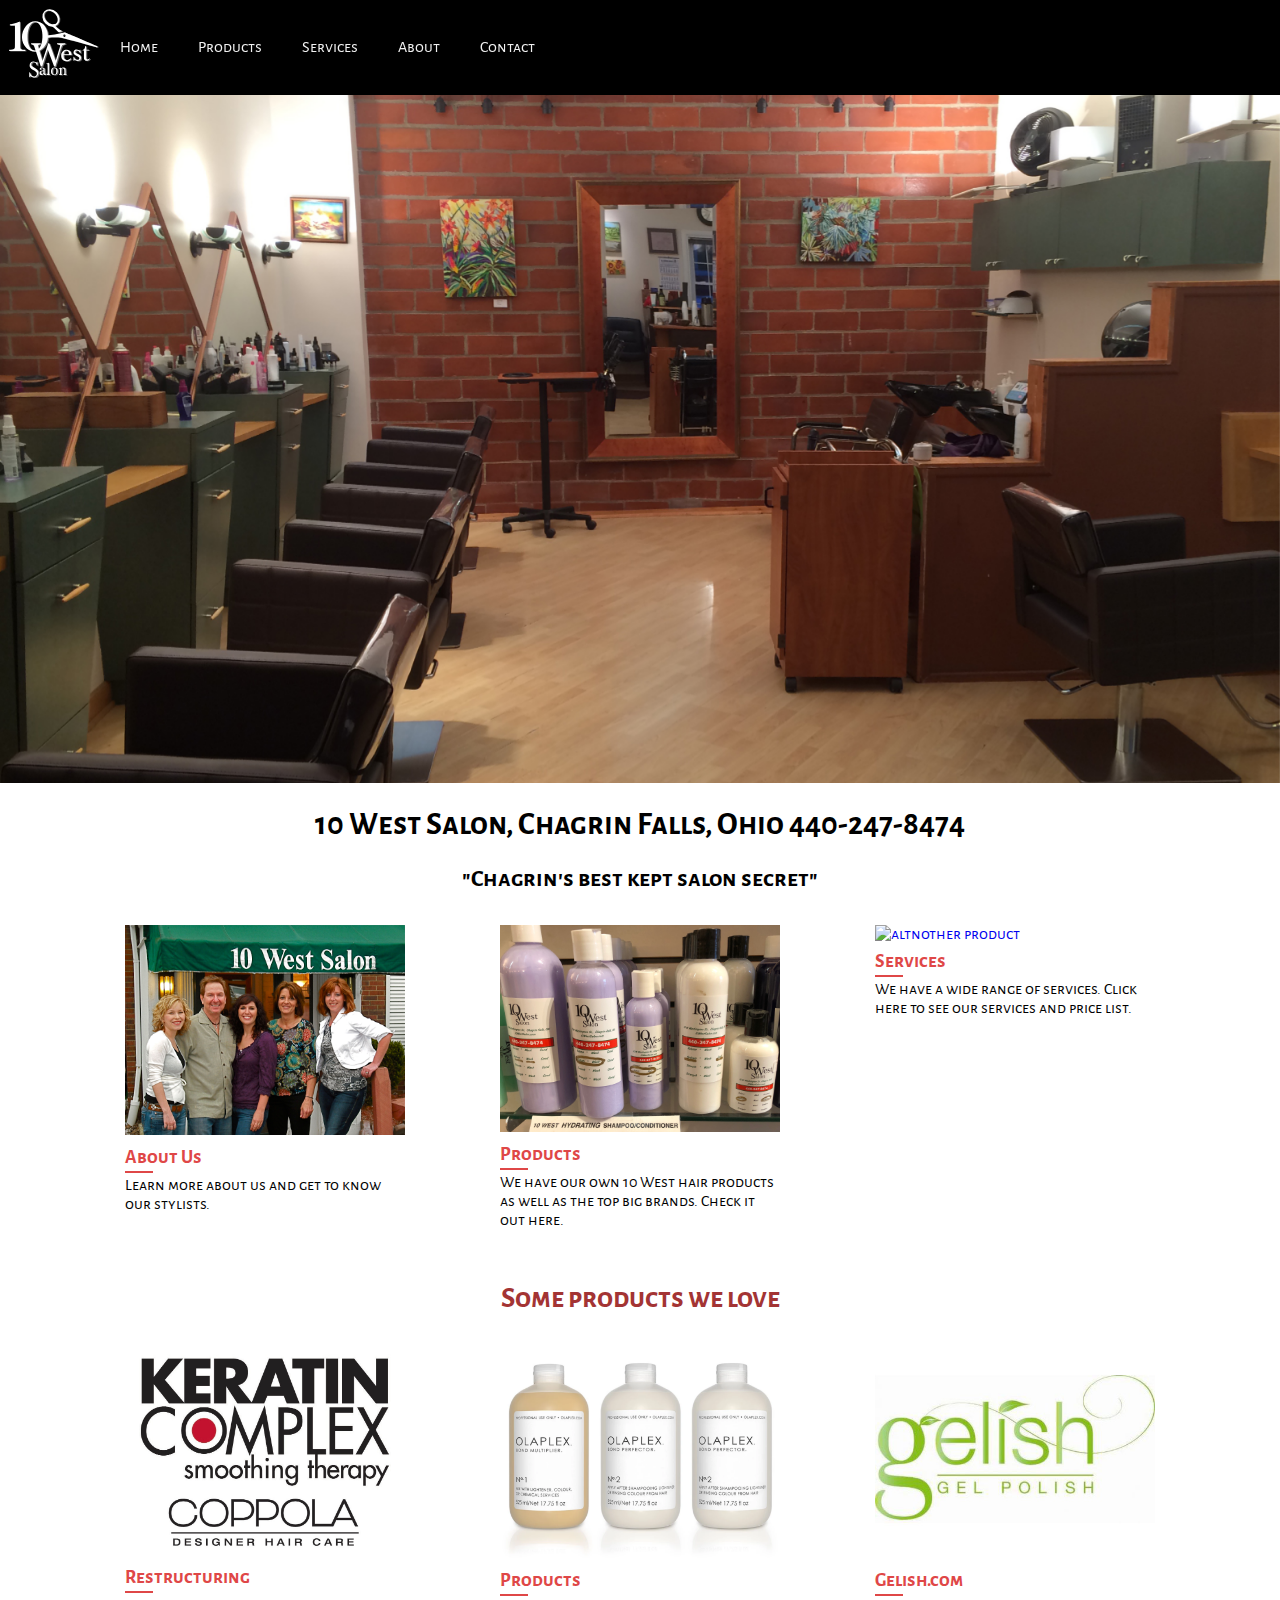
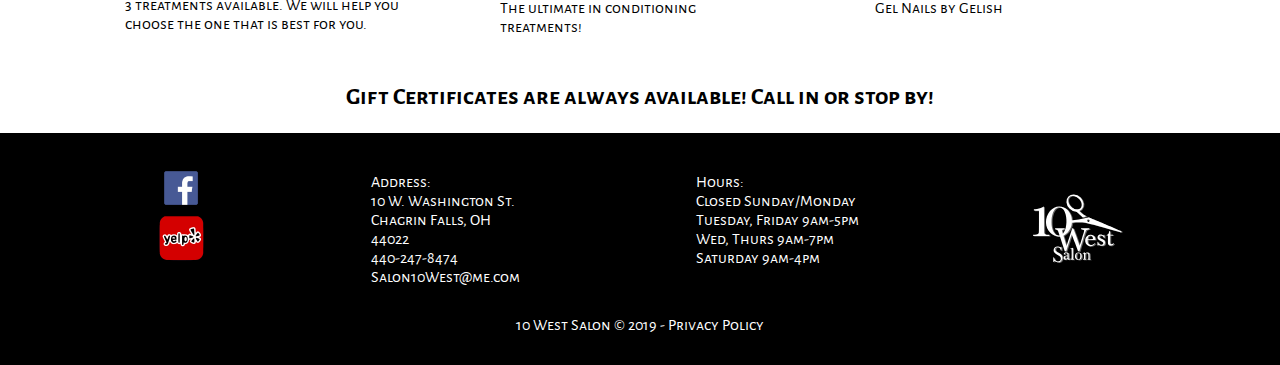
==== index.html @ ca7804a6 "big update" ====
<!DOCTYPE html>
<html>
<head>
    <!-- <meta name="viewport" content="width=device-width"> -->
    <meta name="viewport" content="width=device-width, initial-scale=1.0">
    <title>10 WEST SALON in Chagrin Falls has catered to Chagrin Valley families since 1983. We pride ourselves in using high quality products and our hair stylists are the best!</title>
    <meta name="description" content="Contemporary, Professional, and Family Friendly is what makes 10 WEST SALON a mainstay in CHAGRIN FALLS. Gift Certificates always available. Call us up or stop by!">
    <meta name="keywords" content="">
    <link rel=”canonical” href=”http://www.10westsalon.com/” />
    <link rel='stylesheet' type='text/css' media='screen' href='style.css'>
    <link rel="stylesheet" href="https://cdnjs.cloudflare.com/ajax/libs/animate.css/3.7.2/animate.min.css">
</head>
<body>
    <!-- NAV BAR -->
    <nav id="mainnav">
        <div id="logo">
            <img id="" src="./img/10west_logo.svg" alt="10 west salon icon black and white">
        </div>
        <div id="myTopnav" class="topnav">
            <a href="javascript:void(0)" class="icon" onclick="myFunction()">
                Menu
            </a>
            <a class="droplinks" href="index.html">Home</a>
            <a class="droplinks" href="products.html">Products</a>
            <a class="droplinks" href="services.html">Services</a>
            <a class="droplinks" href="about.html">About</a>
            <a class="droplinks" href="contact.html">Contact</a>
            
        </div>
    </nav>
<!-- COVER PHOTO -->
    <div class="container">
        <div id="salonimage" class="">
            <img src="./img/salon.jpg" alt="">
        </div>
    </div>
 <!-- CONTENT -->
    <div id="content">
        <div id="main-content">
            <div class="content-header">
                <h1>
                    10 West Salon, Chagrin Falls, Ohio 440-247-8474
                </h1>
                <h2>
                    "Chagrin's best kept salon secret"
                </h2>
                
            </div>
            <div class="box-row">
                <div class="box box1">
                    <a href="about.html">
                        <img src="./img/staff.jpg" alt="hair stylists of 10 west salon chagrin falls quality staff">
                    <h2 class="sub-head">About Us</h2>
                        <p> Learn more about us and get to know our stylists.</p>
                    </a>
                </div>
                <div class="box box2">
                    <a href="products.html">
                        <img src="./img/products/10westproduct.jpeg" alt="olaplex redken our own products">
                        <h2 class="sub-head">Products</h2>
                        <p> We have our own 10 West hair products as well as the top big brands. Check it out here.</p>
                    </a>
                </div>
                <div class="box box3">
                    <a href="services.html">
                        <img src="./img/shop.jpg" alt="altnother product">
                        <h2 class="sub-head">Services</h2>
                        <p> We have a wide range of services. Click here to see our services and price list. </p>
                    </a>
                </div>
            </div>
                
            <div class="content-header middle">
                <h2>
                    Some products we love
                </h2>
                    
            </div>
            <!-- DUPLICATE STARTS HERE -->
            <div class="box-row">
                <div class="box box1">
                    <a href="keratin.html">
                        <img src="./img/products/keratincoppola.jpg" alt="Keratin Complex smooth straight hair">
                        <h2 class="sub-head">Restructuring</h2>
                        <p> 3 treatments available. We will help you choose the one that is best for you.</p> 
                    </a>
                </div>
                <div class="box box2">
                    <a href="products.html">
                        <img src="./img/products/olaplex.png" alt="olaplex">
                        <h2 class="sub-head">Products</h2>
                        <p> The ultimate in conditioning treatments! </p>
                    </a>
                </div>
                <div class="box box3">
                    <a href="https://gelish.com/" target="_blank">
                        <img src="./img/products/gelish_logo.jpg" alt="gelish nail products">
                        <h2 class="sub-head">Gelish.com</h2>
                        <p> Gel Nails by Gelish </p>
                    </a>
                </div>
            </div>
            <div class="content-header">
                <h2>
                    Gift Certificates are always available!  Call in or stop by!
                </h2>
                    
            </div>
                
        </div>
            
    
        <!-- FOOTER -->
        <footer id="footer">
            <div id="footer-big-box">
                <div class="socialicons">
                    <a class="footicon" href="https://www.facebook.com/10westsalon/" target="_blank">
                        <img src="./img/facebook.png" alt="10 west salon facebook link icon">
                    </a>
                    <a class="footicon" href="https://en.yelp.com.hk/biz/10-west-salon-chagrin-falls" target="_blank">
                        <img src="./img/yelp.png" alt="rate us as chagrin falls best hair salon on yelp!">
                    </a>
                </div>
                <div class="footbox">
                    Address: <br>
                    10 W. Washington St. <br>
                    Chagrin Falls, OH <br>
                    44022 <br>
                    440-247-8474 <br>
                    Salon10West@me.com
                </div>
                <div class="footbox">
                    Hours: <br>
                    Closed Sunday/Monday <br>
                    Tuesday, Friday  9am-5pm <br>
                    Wed, Thurs  9am-7pm <br>
                    Saturday 9am-4pm <br>
                </div>
                <div class="foot-logo-box">
                    <img  class="foot-logo" src="./img/10west_logo.svg" alt="10 west salon icon hair design">
                </div>
            </div>
                
            <div id="privacy" class="">
                <br> 10 West Salon ©  2019 - Privacy Policy
                <!-- use a ::after for 'c' thing -->
            </div>
        </footer>
    </div>
    <script src='script.js'></script>
</body>
</html>
---- style.css ----
@import url('https://fonts.googleapis.com/css?family=Alegreya+Sans+SC|Playfair+Display:900&display=swap');

* {
    box-sizing: border-box;
}

html,
body {
    margin: 0;
    padding: 0;
    box-sizing: border-box;
    font-family: 'Alegreya Sans SC', sans-serif;
    color: white;
    font-size: 1em;
}
#mainnav {
    position: fixed;
    display: flex;
    z-index: 1;
    background: rgba(0, 0, 0, 1);
    width: 100vw;
    align-items: center;
    will-change: transform;
}
.topnav {
    display: flex;
    align-items: center;
    height: 100%;
    z-index: 1;
}
.topnav a {
    transition: .2s;
    color: #f2f2f2;
    text-decoration: none;
    padding: 20px;
}
.topnav a:hover {
    color: rgb(223, 71, 71);

}
#logo {
    width: 100px;
    transition: .4s;
    z-index: 1;
}
#logo img {
    width: 100%;
    height: 100%;
}
.droplinks {

}
.icon {
    display: none;
    background: rgb(223, 71, 71);
    height: 59px;
}


@media screen and (max-width: 600px) {
    /* .topnav a:not(:first-child) {
        display: none;
    } */
    .topnav a {
        display: none;
    }
    .topnav a.icon {
      display: block;
    }
    .droplinks {
        /* background: rgb(0, 0, 0, .8); */
    }
  }
  @media screen and (max-width: 600px) {
    #mainnav {
    background: rgba(0, 0, 0, 1);
        
    }
    .topnav {
        display: block;
        transition: .4s;
        margin-left: auto;
        position: absolute;
        right: 0;
        top: 15px;
    }
    .topnav.responsive {
    }
    #logo {
        /* width: 200%; */
    }
    
    .topnav.responsive a {
        background: rgba(0, 0, 0, 1);
        display: block;
    }
    .topnav.responsive .icon {
        background: #df4747;

    }
  }

/* ------------------   cover ------------------  */
#salonimage {
    width: 100vw;
    height: 100vh;
    position: fixed;
    top: 0px;
    bottom:0px;
    z-index: -1;
    display: flex;
    justify-content: center;
    align-items: flex-start;
}
@media screen and (max-width: 600px){
    #salonimage {
        top: 60px;
    }
}
@media screen and (max-width: 450px){
    #salonimage {
        top: 95px;
    }
}
#salonimage img {
    width: 100%;
    height: auto;
}

/*---------- CONTENT------------------ */

#content {
    background: rgb(255, 255, 255);
    color: black;
    position: relative;
    top: 87vh;
    /* display: flex; */
    flex-direction: row;
    flex-wrap: wrap;
    justify-content: space-evenly;
}
#main-content{
    margin: 0px 10px;

}
.box-row {
    margin: 0px 30px;
    display: flex;
    flex-wrap: wrap;
    justify-content: space-evenly;
    /* border: 5px solid black; */
}
.content-header {
    /* margin: 0px 0px; */
    text-align: center;
    padding: 1px;
    font-size: 1em;
}
.middle {
    font-size: 1.2em;
    color: rgb(163, 52, 52);

    /* border-bottom: 1px solid black; */
}
.box {
    padding: 10px 10px;
    /* padding-bottom: 20px; */
    display: flex;
    flex-direction: column;
    max-width: 300px;
    transition: all .3s;

}

.box a {
    text-decoration: none;

}
.box h2 {
    position: relative;
    color: #df4747;
    font-size: 1.2em;
    padding-top: 0px;
    transition: all .3s;
    line-height: 4px;
    
}
.sub-head::after {
    content:'';
    background: #df4747;
    position: absolute;
    height: 2px;
    bottom: -13px; 
    left: 0px;
    width: 10%;

    -o-transition:.5s;
    -ms-transition:.5s;
    -moz-transition:.5s;
    -webkit-transition:.5s;
    transition: all ease-out .3s;
}
.box p {
    color: black;
    transition: all .3s;
}
.box:hover h2{
    /* color: #dd8484; */
}
.box:hover .sub-head::after {
    width: 30%;
    height: 2px;
    background: #df4747;
}
.box:hover p{
    color: rgb(114, 114, 114);
}
.box:hover img{
    opacity: .9;
}
.box img {
    width: 100%;
    height: auto;
    transition: all .3s;

}
@media screen and (max-width: 850px){
    #main-content {

    }
    #content {
        top: 80vh;
    }
    .content-header {
        font-size: .7em;
    }
    .middle {
        font-size: 1em;
    }
    .box-row {

    }
    .box {
        max-width: 325px;
        /* height: 385px; */
    }
}
@media screen and (max-width: 825px){
    #content {
        top: 55vh;
    }
}
@media screen and (max-width: 700px){
    #content {
        top: 50vh;
    }
}
@media screen and (max-width: 450px){
    #content {
        top: 50vh;
    }
    .box-row {
        flex-direction: column;
    }
    .box {
        max-width: 450px;
    }
}


/* -----------------FOOTER --------------------- */

#footer {
    color: white;
    background: #000;
    width: 100%;
    padding-top: 30px;
    padding-bottom: 30px;
    /* position: absolute; */
    /* bottom: 0; */
}
#footer-big-box {
    display: flex;
    justify-content: space-evenly;

}
.footbox {
    padding: 10px;
}
.socialicons {
    display: flex;
    flex-direction: column;
    /* width: 50px; */
}
.footicon{
    width: 50px;
    height: auto;
    display: flex;
    justify-content: center;
}
.footicon img {
    width: 100%;
    height: 100%;
}
.foot-logo-box {
    width: 100px;
}
.foot-logo {
    width: 100%;
    height: 100%;
}
#privacy {
    text-align: center;
}
@media screen and (max-width: 450px) {
    #footer-big-box {
        /* text-align: center; */
        font-size: 1.2em;
        display: flex;
        flex-direction: column;
        margin-left: 40px;
    }
    .socialicons {
        flex-direction: row;
        justify-content: center;
    }
    .foot-logo-box {
        width: 40vw;
    }
}
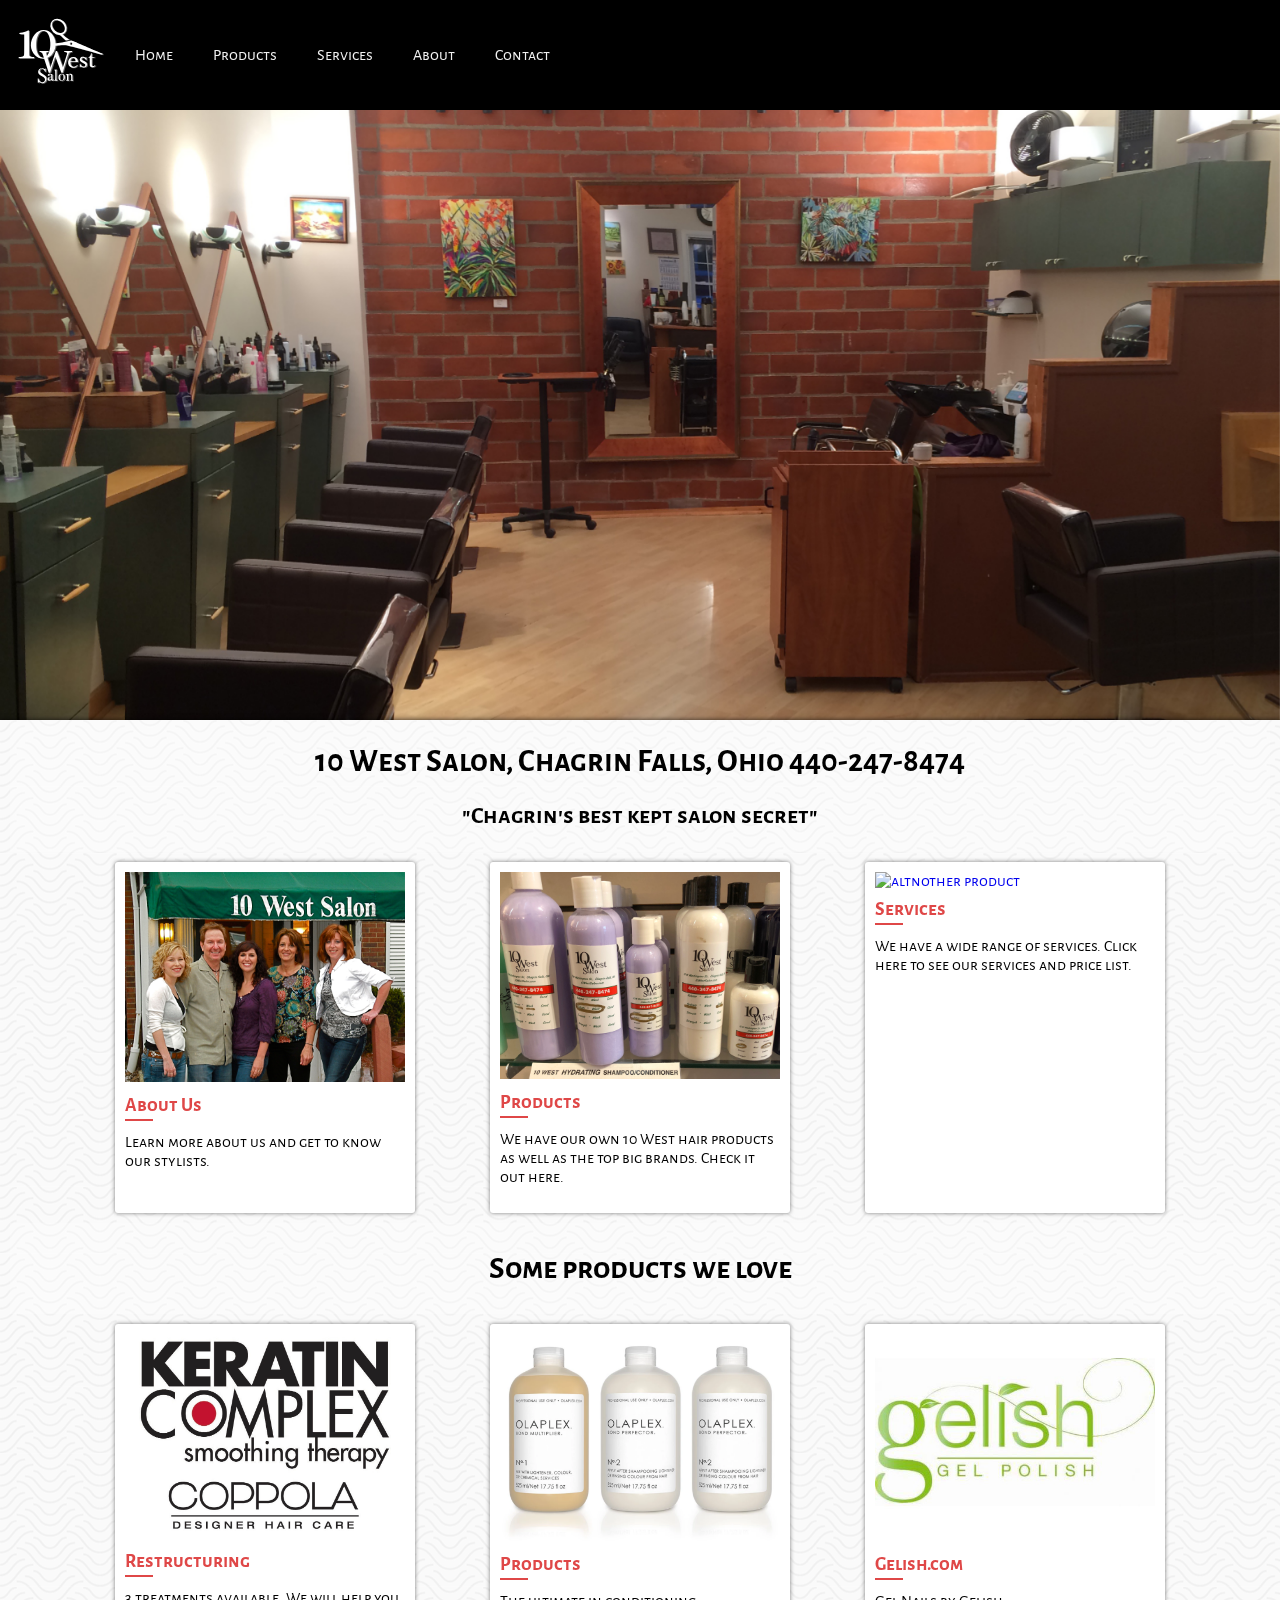
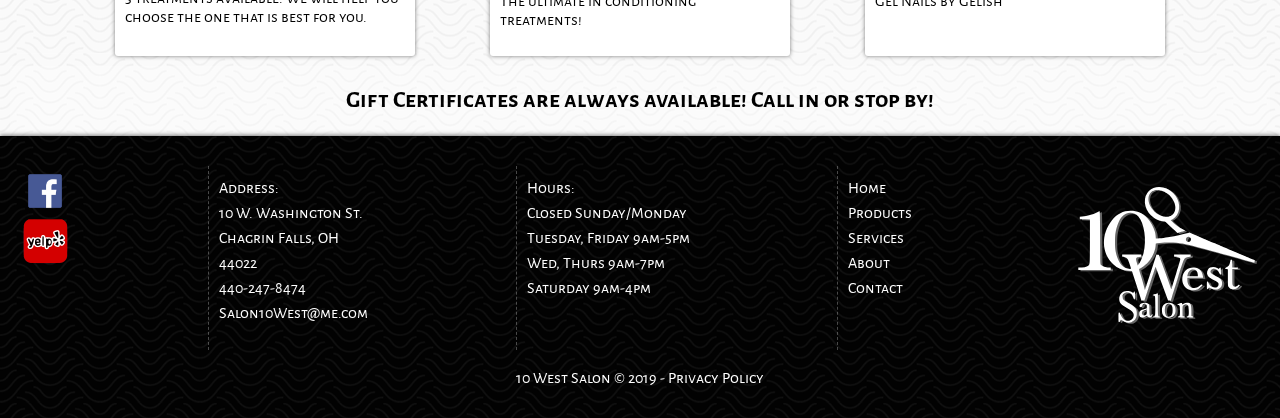
==== commit 36ccfc5d: "styling" ====
--- a/index.html
+++ b/index.html
@@ -136,6 +136,13 @@
                     Wed, Thurs  9am-7pm <br>
                     Saturday 9am-4pm <br>
                 </div>
+                <div class="footbox footlinks">
+                    <a href="index.html">Home</a>
+                    <a href="products.html">Products</a>
+                    <a href="services.html">Services</a>
+                    <a href="about.html">About</a>
+                    <a href="contact.html">Contact</a>
+                </div>
                 <div class="foot-logo-box">
                     <img  class="foot-logo" src="./img/10west_logo.svg" alt="10 west salon icon hair design">
                 </div>
--- a/style.css
+++ b/style.css
@@ -10,7 +10,7 @@
     padding: 0;
     box-sizing: border-box;
     font-family: 'Alegreya Sans SC', sans-serif;
-    color: white;
+    /* color: white; */
     font-size: 1em;
 }
 #mainnav {
@@ -18,6 +18,7 @@
     display: flex;
     z-index: 1;
     background: rgba(0, 0, 0, 1);
+    /* background-image: url('./img/papyrus-dark.png'); */
     width: 100vw;
     align-items: center;
     will-change: transform;
@@ -31,6 +32,7 @@
 .topnav a {
     transition: .2s;
     color: #f2f2f2;
+    /* color: black; */
     text-decoration: none;
     padding: 20px;
 }
@@ -39,7 +41,8 @@
 
 }
 #logo {
-    width: 100px;
+    padding: 10px;
+    width: 115px;
     transition: .4s;
     z-index: 1;
 }
@@ -56,24 +59,20 @@
     height: 59px;
 }
 
-
 @media screen and (max-width: 600px) {
-    /* .topnav a:not(:first-child) {
+    .topnav a {
+        background: rgba(0, 0, 0, 1);
         display: none;
-    } */
-    .topnav a {
-        display: none;
     }
     .topnav a.icon {
-      display: block;
+        background: rgb(223, 71, 71);
+        display: block;
     }
     .droplinks {
-        /* background: rgb(0, 0, 0, .8); */
     }
   }
   @media screen and (max-width: 600px) {
     #mainnav {
-    background: rgba(0, 0, 0, 1);
         
     }
     .topnav {
@@ -87,15 +86,17 @@
     .topnav.responsive {
     }
     #logo {
-        /* width: 200%; */
+        width: 115px;
+        padding: 3px;
+        padding-left: 8px;
     }
     
     .topnav.responsive a {
-        background: rgba(0, 0, 0, 1);
         display: block;
     }
     .topnav.responsive .icon {
-        background: #df4747;
+        background: #ee6161;
+        color: black;
 
     }
   }
@@ -119,7 +120,7 @@
 }
 @media screen and (max-width: 450px){
     #salonimage {
-        top: 95px;
+        top: 90px;
     }
 }
 #salonimage img {
@@ -131,13 +132,15 @@
 
 #content {
     background: rgb(255, 255, 255);
+    background-image: url('./img/papyrus.png');
     color: black;
     position: relative;
-    top: 87vh;
+    top: 80vh;
     /* display: flex; */
     flex-direction: row;
     flex-wrap: wrap;
     justify-content: space-evenly;
+    box-shadow: 0px -1px 4px 0px rgba(0, 0, 0, 0.5);
 }
 #main-content{
     margin: 0px 10px;
@@ -149,27 +152,38 @@
     flex-wrap: wrap;
     justify-content: space-evenly;
     /* border: 5px solid black; */
+}
+.content-header::before {
+    content: '';
+    /* display: block; */
+    background-image: url('./img/shears_left.svg') no-repeat;
+    width: 200px;
+    height: 200px;
 }
 .content-header {
     /* margin: 0px 0px; */
     text-align: center;
     padding: 1px;
     font-size: 1em;
+    background: rgb(255, 255, 255, .3);
+
 }
 .middle {
-    font-size: 1.2em;
-    color: rgb(163, 52, 52);
+    font-size: 1.3em;
+    /* color: rgb(163, 52, 52); */
 
     /* border-bottom: 1px solid black; */
 }
 .box {
     padding: 10px 10px;
-    /* padding-bottom: 20px; */
+    margin: 10px 0px;
     display: flex;
     flex-direction: column;
     max-width: 300px;
     transition: all .3s;
-
+    background: white;
+    box-shadow: 0px 0px 4px 0px rgba(0, 0, 0, 0.5);
+    border-radius: 3px;
 }
 
 .box a {
@@ -180,9 +194,9 @@
     position: relative;
     color: #df4747;
     font-size: 1.2em;
-    padding-top: 0px;
+    margin-bottom: 25px;
     transition: all .3s;
-    line-height: 4px;
+    line-height: 5px;
     
 }
 .sub-head::after {
@@ -194,10 +208,10 @@
     left: 0px;
     width: 10%;
 
-    -o-transition:.5s;
-    -ms-transition:.5s;
-    -moz-transition:.5s;
-    -webkit-transition:.5s;
+    -o-transition:.3s;
+    -ms-transition:.3s;
+    -moz-transition:.3s;
+    -webkit-transition:.3s;
     transition: all ease-out .3s;
 }
 .box p {
@@ -222,6 +236,8 @@
     width: 100%;
     height: auto;
     transition: all .3s;
+    /* box-shadow: 0px 0px 5px 0px rgba(0, 0, 0, 0.5);
+    border-radius: 2px; */
 
 }
 @media screen and (max-width: 850px){
@@ -255,6 +271,11 @@
         top: 50vh;
     }
 }
+/* @media screen and (max-width: 600px){
+    #content {
+        top: 20vh;
+    }
+} */
 @media screen and (max-width: 450px){
     #content {
         top: 50vh;
@@ -276,16 +297,34 @@
     width: 100%;
     padding-top: 30px;
     padding-bottom: 30px;
+    background-image: url('./img/papyrus-dark.png');
+    box-shadow: 0px -1px 4px 0px rgba(0, 0, 0, 0.5);
+
     /* position: absolute; */
     /* bottom: 0; */
 }
 #footer-big-box {
     display: flex;
-    justify-content: space-evenly;
+    justify-content: space-between;
+    margin: 0px 20px;
 
 }
 .footbox {
     padding: 10px;
+    border-left: 1px dashed rgba(255, 255, 255, 0.281);
+    line-height: 25px;
+}
+.footlinks {
+    display: flex;
+    flex-direction: column;
+}
+.footlinks a {
+    text-decoration: none;
+    color: white;
+    transition: .3s;
+}
+.footlinks a:hover {
+    color: #df4747;
 }
 .socialicons {
     display: flex;
@@ -303,7 +342,7 @@
     height: 100%;
 }
 .foot-logo-box {
-    width: 100px;
+    width: 200px;
 }
 .foot-logo {
     width: 100%;
@@ -324,6 +363,12 @@
         flex-direction: row;
         justify-content: center;
     }
+    .footbox {
+        border: none;
+    }
+    .footlinks {
+        display: none;
+    }
     .foot-logo-box {
         width: 40vw;
     }
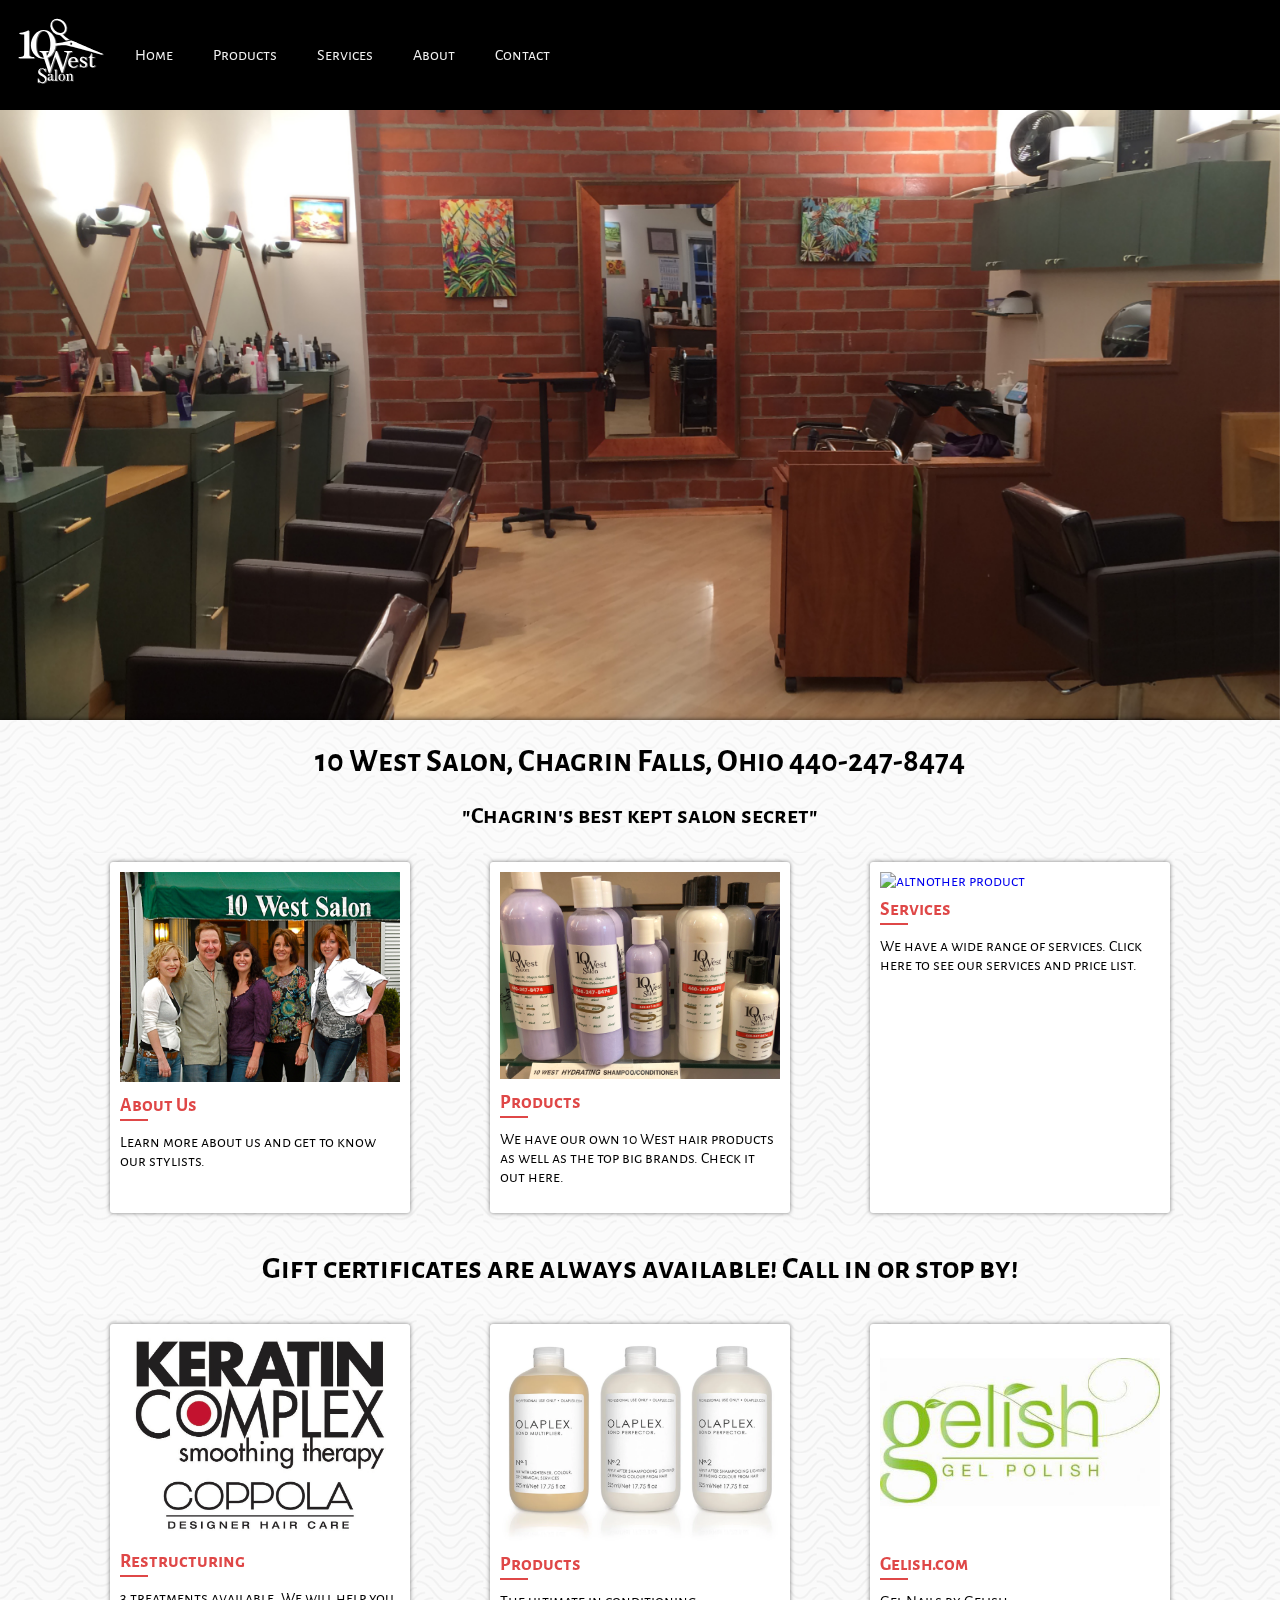
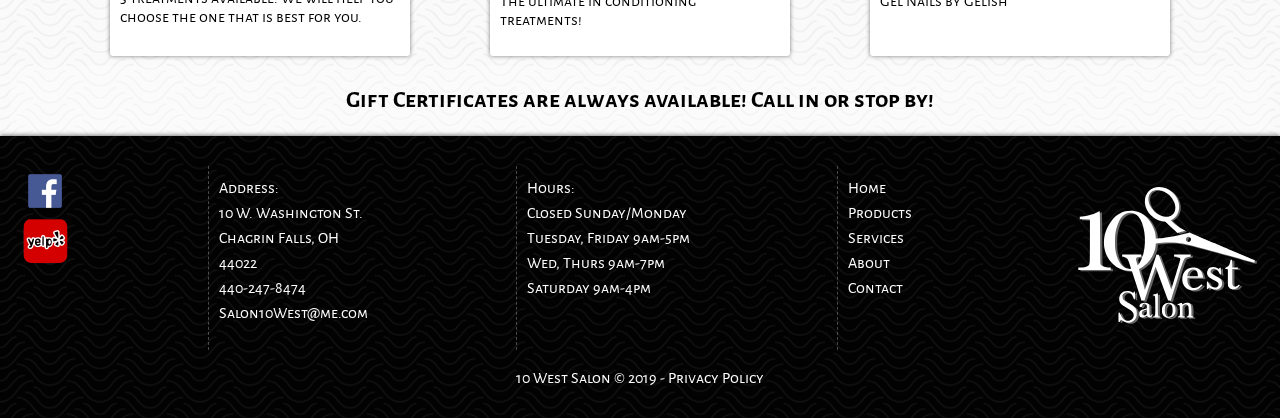
==== commit c1f87257: "about" ====
--- a/index.html
+++ b/index.html
@@ -72,7 +72,7 @@
                 
             <div class="content-header middle">
                 <h2>
-                    Some products we love
+                    Gift certificates are always available! Call in or stop by!
                 </h2>
                     
             </div>
--- a/style.css
+++ b/style.css
@@ -147,19 +147,19 @@
 
 }
 .box-row {
-    margin: 0px 30px;
+    margin: 0px 20px;
     display: flex;
     flex-wrap: wrap;
     justify-content: space-evenly;
     /* border: 5px solid black; */
 }
-.content-header::before {
+/* .content-header::before {
     content: '';
-    /* display: block; */
+    display: block;
     background-image: url('./img/shears_left.svg') no-repeat;
     width: 200px;
     height: 200px;
-}
+} */
 .content-header {
     /* margin: 0px 0px; */
     text-align: center;
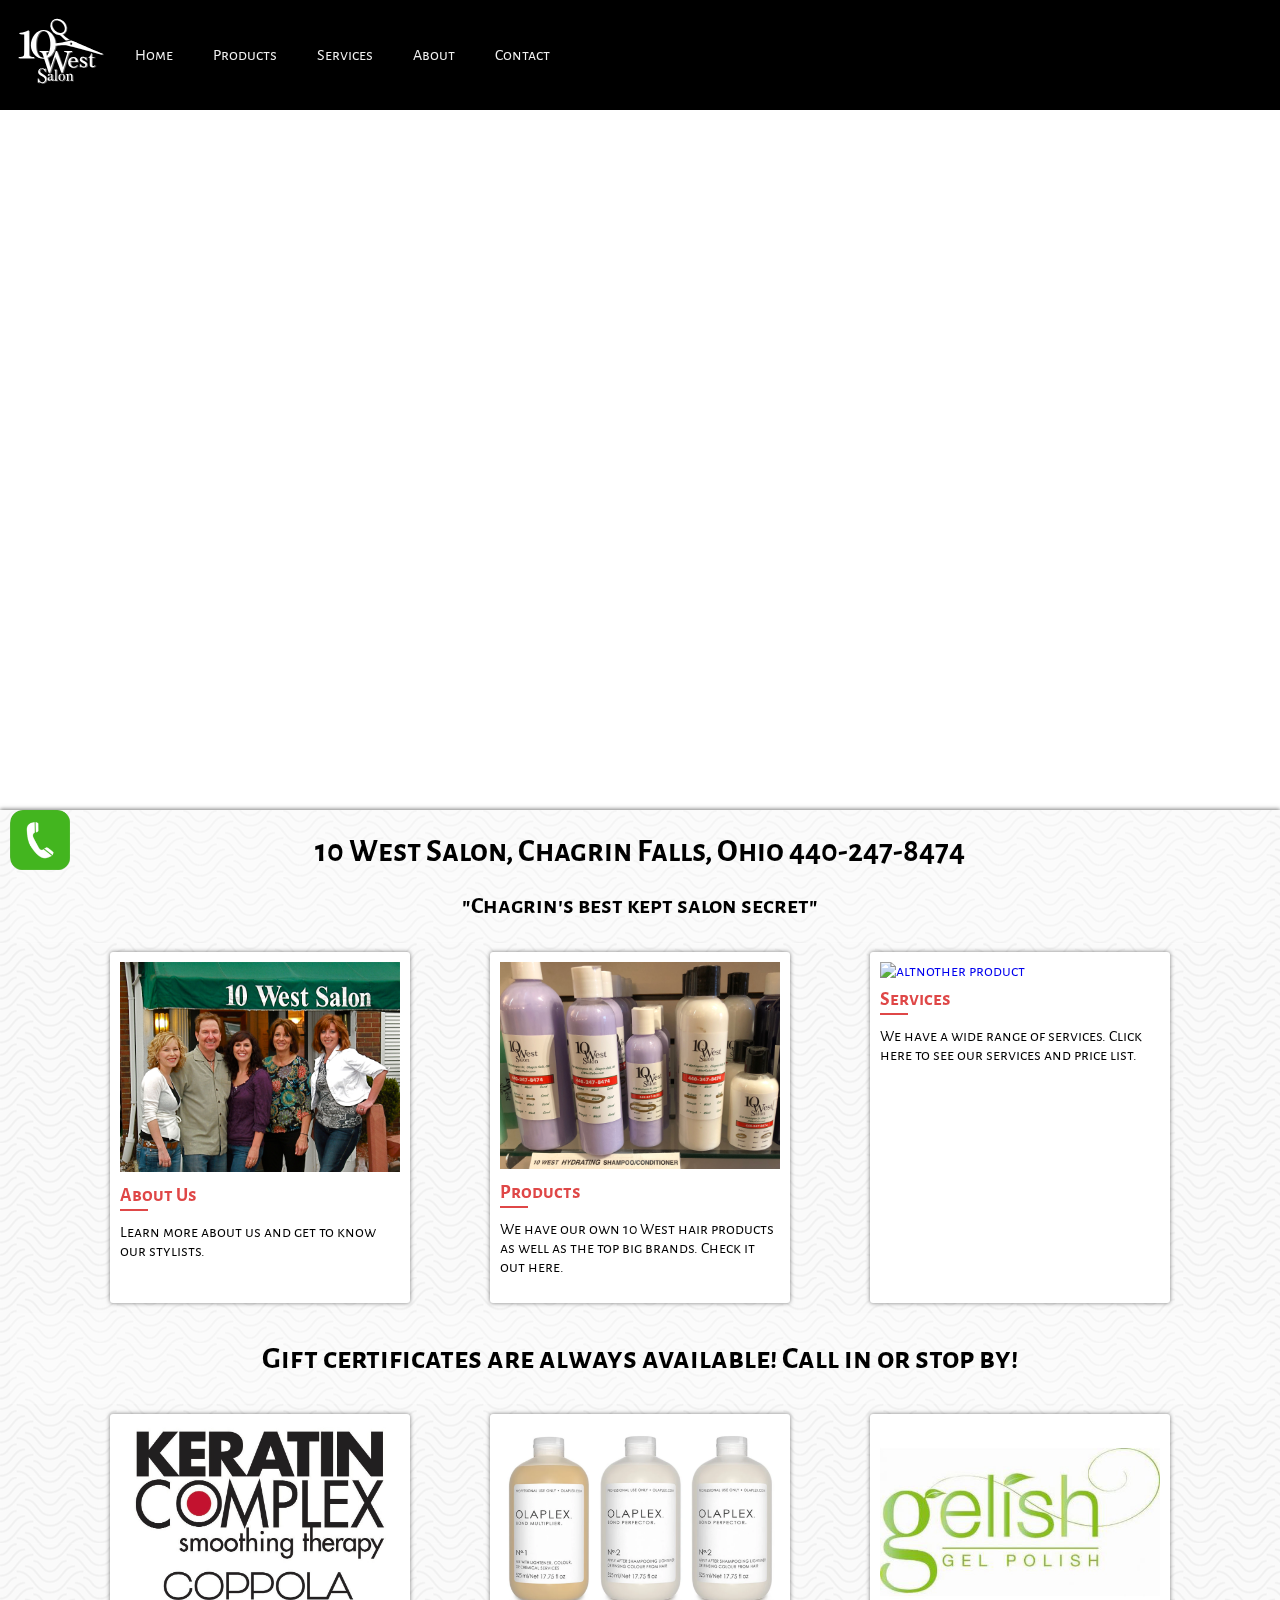
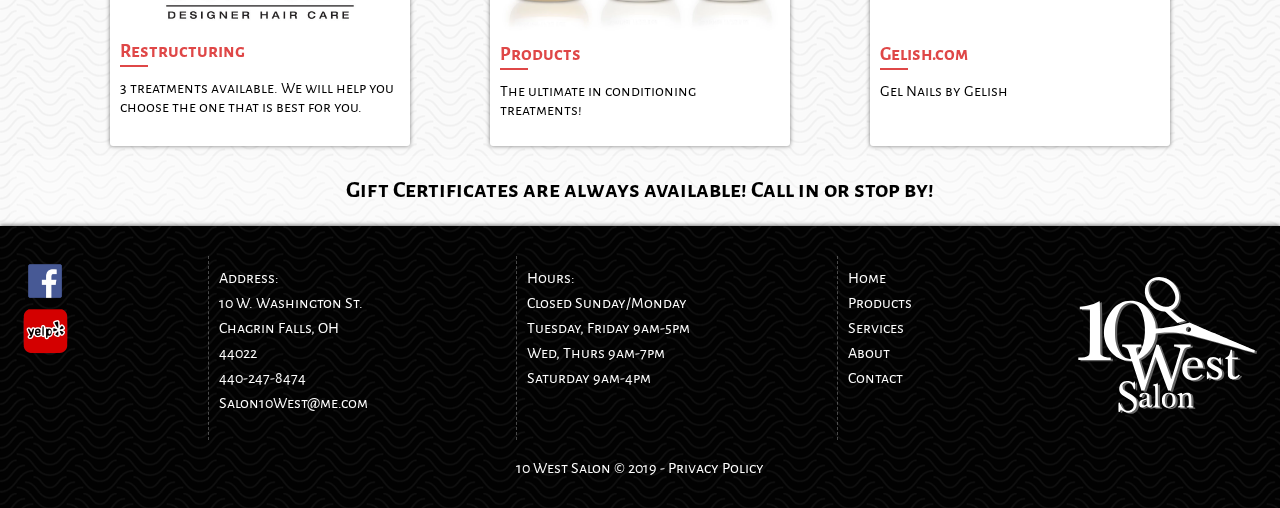
==== commit 72541887: "new photos and vc" ====
--- a/index.html
+++ b/index.html
@@ -1,7 +1,15 @@
 <!DOCTYPE html>
 <html>
 <head>
-    <!-- <meta name="viewport" content="width=device-width"> -->
+    <!-- Global site tag (gtag.js) - Google Analytics -->
+    <script async src="https://www.googletagmanager.com/gtag/js?id=UA-155631859-1"></script>
+    <script>
+    window.dataLayer = window.dataLayer || [];
+    function gtag(){dataLayer.push(arguments);}
+    gtag('js', new Date());
+
+    gtag('config', 'UA-155631859-1');
+    </script>
     <meta name="viewport" content="width=device-width, initial-scale=1.0">
     <title>10 WEST SALON in Chagrin Falls has catered to Chagrin Valley families since 1983. We pride ourselves in using high quality products and our hair stylists are the best!</title>
     <meta name="description" content="Contemporary, Professional, and Family Friendly is what makes 10 WEST SALON a mainstay in CHAGRIN FALLS. Gift Certificates always available. Call us up or stop by!">
@@ -11,6 +19,13 @@
     <link rel="stylesheet" href="https://cdnjs.cloudflare.com/ajax/libs/animate.css/3.7.2/animate.min.css">
 </head>
 <body>
+    <a href="tel:+14402478474">
+        <div class="callBtn">
+            <p>
+                Book Now
+            </p> 
+        </div>
+    </a>
     <!-- NAV BAR -->
     <nav id="mainnav">
         <div id="logo">
@@ -31,7 +46,8 @@
 <!-- COVER PHOTO -->
     <div class="container">
         <div id="salonimage" class="">
-            <img src="./img/salon.jpg" alt="">
+          <!-- shop-mirror , shop-from-counter -->
+            <img src="./img/shop-from-counter.JPG" alt="">
         </div>
     </div>
  <!-- CONTENT -->
@@ -50,7 +66,7 @@
                 <div class="box box1">
                     <a href="about.html">
                         <img src="./img/staff.jpg" alt="hair stylists of 10 west salon chagrin falls quality staff">
-                    <h2 class="sub-head">About Us</h2>
+                        <h2 class="sub-head">About Us</h2>
                         <p> Learn more about us and get to know our stylists.</p>
                     </a>
                 </div>
--- a/style.css
+++ b/style.css
@@ -1,35 +1,87 @@
 @import url('https://fonts.googleapis.com/css?family=Alegreya+Sans+SC|Playfair+Display:900&display=swap');
 
 * {
-    box-sizing: border-box;
+    -webkit-box-sizing: border-box;
+            box-sizing: border-box;
 }
 
 html,
 body {
     margin: 0;
     padding: 0;
-    box-sizing: border-box;
+    -webkit-box-sizing: border-box;
+            box-sizing: border-box;
     font-family: 'Alegreya Sans SC', sans-serif;
     /* color: white; */
     font-size: 1em;
 }
+.callBtn {
+    position: fixed;
+    left: 10px;
+    bottom: 30px;
+    width: 60px;
+    height: 60px;
+    z-index: 2;
+    background: url('./img/call.png');
+    background-position: center;
+    background-repeat: no-repeat;
+    background-size: cover;
+}
+.callBtn p {
+    display: none;
+}
+@media screen and (max-width: 600px){
+    .callBtn {
+        display: -webkit-box;
+        display: -ms-flexbox;
+        display: flex;
+        position: fixed;
+        bottom: 0;
+        width: 100vw;
+        height: 50px;
+        background: green;
+        z-index: 2;
+        -webkit-box-align: center;
+            -ms-flex-align: center;
+                align-items: center;
+        -webkit-box-pack: center;
+            -ms-flex-pack: center;
+                justify-content: center;
+        font-size: 1.5em;
+    }
+    .callBtn p {
+        display: block;
+        text-decoration: none;
+        color: white;
+    }
+}
 #mainnav {
     position: fixed;
+    display: -webkit-box;
+    display: -ms-flexbox;
     display: flex;
     z-index: 1;
     background: rgba(0, 0, 0, 1);
     /* background-image: url('./img/papyrus-dark.png'); */
     width: 100vw;
-    align-items: center;
+    -webkit-box-align: center;
+        -ms-flex-align: center;
+            align-items: center;
     will-change: transform;
 }
 .topnav {
-    display: flex;
-    align-items: center;
+    display: -webkit-box;
+    display: -ms-flexbox;
+    display: flex;
+    -webkit-box-align: center;
+        -ms-flex-align: center;
+            align-items: center;
     height: 100%;
     z-index: 1;
 }
 .topnav a {
+    -webkit-transition: .2s;
+    -o-transition: .2s;
     transition: .2s;
     color: #f2f2f2;
     /* color: black; */
@@ -43,6 +95,8 @@
 #logo {
     padding: 10px;
     width: 115px;
+    -webkit-transition: .4s;
+    -o-transition: .4s;
     transition: .4s;
     z-index: 1;
 }
@@ -77,6 +131,8 @@
     }
     .topnav {
         display: block;
+        -webkit-transition: .4s;
+        -o-transition: .4s;
         transition: .4s;
         margin-left: auto;
         position: absolute;
@@ -109,9 +165,19 @@
     top: 0px;
     bottom:0px;
     z-index: -1;
-    display: flex;
-    justify-content: center;
-    align-items: flex-start;
+    display: -webkit-box;
+    display: -ms-flexbox;
+    display: flex;
+    -webkit-box-pack: center;
+        -ms-flex-pack: center;
+            justify-content: center;
+    -webkit-box-align: start;
+        -ms-flex-align: start;
+            align-items: flex-start;
+}
+#salonimage img {
+    width: 100%;
+    height: auto;
 }
 @media screen and (max-width: 600px){
     #salonimage {
@@ -122,10 +188,6 @@
     #salonimage {
         top: 90px;
     }
-}
-#salonimage img {
-    width: 100%;
-    height: auto;
 }
 
 /*---------- CONTENT------------------ */
@@ -135,12 +197,19 @@
     background-image: url('./img/papyrus.png');
     color: black;
     position: relative;
-    top: 80vh;
+    top: 90vh;
     /* display: flex; */
-    flex-direction: row;
-    flex-wrap: wrap;
-    justify-content: space-evenly;
-    box-shadow: 0px -1px 4px 0px rgba(0, 0, 0, 0.5);
+    -webkit-box-orient: horizontal;
+    -webkit-box-direction: normal;
+        -ms-flex-direction: row;
+            flex-direction: row;
+    -ms-flex-wrap: wrap;
+        flex-wrap: wrap;
+    -webkit-box-pack: space-evenly;
+        -ms-flex-pack: space-evenly;
+            justify-content: space-evenly;
+    -webkit-box-shadow: 0px -1px 4px 0px rgba(0, 0, 0, 0.5);
+            box-shadow: 0px -1px 4px 0px rgba(0, 0, 0, 0.5);
 }
 #main-content{
     margin: 0px 10px;
@@ -148,9 +217,14 @@
 }
 .box-row {
     margin: 0px 20px;
-    display: flex;
-    flex-wrap: wrap;
-    justify-content: space-evenly;
+    display: -webkit-box;
+    display: -ms-flexbox;
+    display: flex;
+    -ms-flex-wrap: wrap;
+        flex-wrap: wrap;
+    -webkit-box-pack: space-evenly;
+        -ms-flex-pack: space-evenly;
+            justify-content: space-evenly;
     /* border: 5px solid black; */
 }
 /* .content-header::before {
@@ -177,12 +251,20 @@
 .box {
     padding: 10px 10px;
     margin: 10px 0px;
-    display: flex;
-    flex-direction: column;
+    display: -webkit-box;
+    display: -ms-flexbox;
+    display: flex;
+    -webkit-box-orient: vertical;
+    -webkit-box-direction: normal;
+        -ms-flex-direction: column;
+            flex-direction: column;
     max-width: 300px;
+    -webkit-transition: all .3s;
+    -o-transition: all .3s;
     transition: all .3s;
     background: white;
-    box-shadow: 0px 0px 4px 0px rgba(0, 0, 0, 0.5);
+    -webkit-box-shadow: 0px 0px 4px 0px rgba(0, 0, 0, 0.5);
+            box-shadow: 0px 0px 4px 0px rgba(0, 0, 0, 0.5);
     border-radius: 3px;
 }
 
@@ -195,6 +277,8 @@
     color: #df4747;
     font-size: 1.2em;
     margin-bottom: 25px;
+    -webkit-transition: all .3s;
+    -o-transition: all .3s;
     transition: all .3s;
     line-height: 5px;
     
@@ -209,13 +293,15 @@
     width: 10%;
 
     -o-transition:.3s;
-    -ms-transition:.3s;
-    -moz-transition:.3s;
     -webkit-transition:.3s;
+    -webkit-transition: all ease-out .3s;
+    -o-transition: all ease-out .3s;
     transition: all ease-out .3s;
 }
 .box p {
     color: black;
+    -webkit-transition: all .3s;
+    -o-transition: all .3s;
     transition: all .3s;
 }
 .box:hover h2{
@@ -235,17 +321,29 @@
 .box img {
     width: 100%;
     height: auto;
+    -webkit-transition: all .3s;
+    -o-transition: all .3s;
     transition: all .3s;
     /* box-shadow: 0px 0px 5px 0px rgba(0, 0, 0, 0.5);
     border-radius: 2px; */
 
 }
+@media screen and (max-width: 1075px){
+  #content {
+      top: 80vh;
+  }
+}
+@media screen and (max-width: 955px){
+  #content {
+      top: 70vh;
+  }
+}
 @media screen and (max-width: 850px){
     #main-content {
 
     }
     #content {
-        top: 80vh;
+        top: 60vh;
     }
     .content-header {
         font-size: .7em;
@@ -281,7 +379,10 @@
         top: 50vh;
     }
     .box-row {
-        flex-direction: column;
+        -webkit-box-orient: vertical;
+        -webkit-box-direction: normal;
+            -ms-flex-direction: column;
+                flex-direction: column;
     }
     .box {
         max-width: 450px;
@@ -298,14 +399,19 @@
     padding-top: 30px;
     padding-bottom: 30px;
     background-image: url('./img/papyrus-dark.png');
-    box-shadow: 0px -1px 4px 0px rgba(0, 0, 0, 0.5);
+    -webkit-box-shadow: 0px -1px 4px 0px rgba(0, 0, 0, 0.5);
+            box-shadow: 0px -1px 4px 0px rgba(0, 0, 0, 0.5);
 
     /* position: absolute; */
     /* bottom: 0; */
 }
 #footer-big-box {
-    display: flex;
-    justify-content: space-between;
+    display: -webkit-box;
+    display: -ms-flexbox;
+    display: flex;
+    -webkit-box-pack: justify;
+        -ms-flex-pack: justify;
+            justify-content: space-between;
     margin: 0px 20px;
 
 }
@@ -315,27 +421,43 @@
     line-height: 25px;
 }
 .footlinks {
-    display: flex;
-    flex-direction: column;
+    display: -webkit-box;
+    display: -ms-flexbox;
+    display: flex;
+    -webkit-box-orient: vertical;
+    -webkit-box-direction: normal;
+        -ms-flex-direction: column;
+            flex-direction: column;
 }
 .footlinks a {
     text-decoration: none;
     color: white;
+    -webkit-transition: .3s;
+    -o-transition: .3s;
     transition: .3s;
 }
 .footlinks a:hover {
     color: #df4747;
 }
 .socialicons {
-    display: flex;
-    flex-direction: column;
+    display: -webkit-box;
+    display: -ms-flexbox;
+    display: flex;
+    -webkit-box-orient: vertical;
+    -webkit-box-direction: normal;
+        -ms-flex-direction: column;
+            flex-direction: column;
     /* width: 50px; */
 }
 .footicon{
     width: 50px;
     height: auto;
-    display: flex;
-    justify-content: center;
+    display: -webkit-box;
+    display: -ms-flexbox;
+    display: flex;
+    -webkit-box-pack: center;
+        -ms-flex-pack: center;
+            justify-content: center;
 }
 .footicon img {
     width: 100%;
@@ -355,13 +477,23 @@
     #footer-big-box {
         /* text-align: center; */
         font-size: 1.2em;
+        display: -webkit-box;
+        display: -ms-flexbox;
         display: flex;
-        flex-direction: column;
+        -webkit-box-orient: vertical;
+        -webkit-box-direction: normal;
+            -ms-flex-direction: column;
+                flex-direction: column;
         margin-left: 40px;
     }
     .socialicons {
-        flex-direction: row;
-        justify-content: center;
+        -webkit-box-orient: horizontal;
+        -webkit-box-direction: normal;
+            -ms-flex-direction: row;
+                flex-direction: row;
+        -webkit-box-pack: center;
+            -ms-flex-pack: center;
+                justify-content: center;
     }
     .footbox {
         border: none;
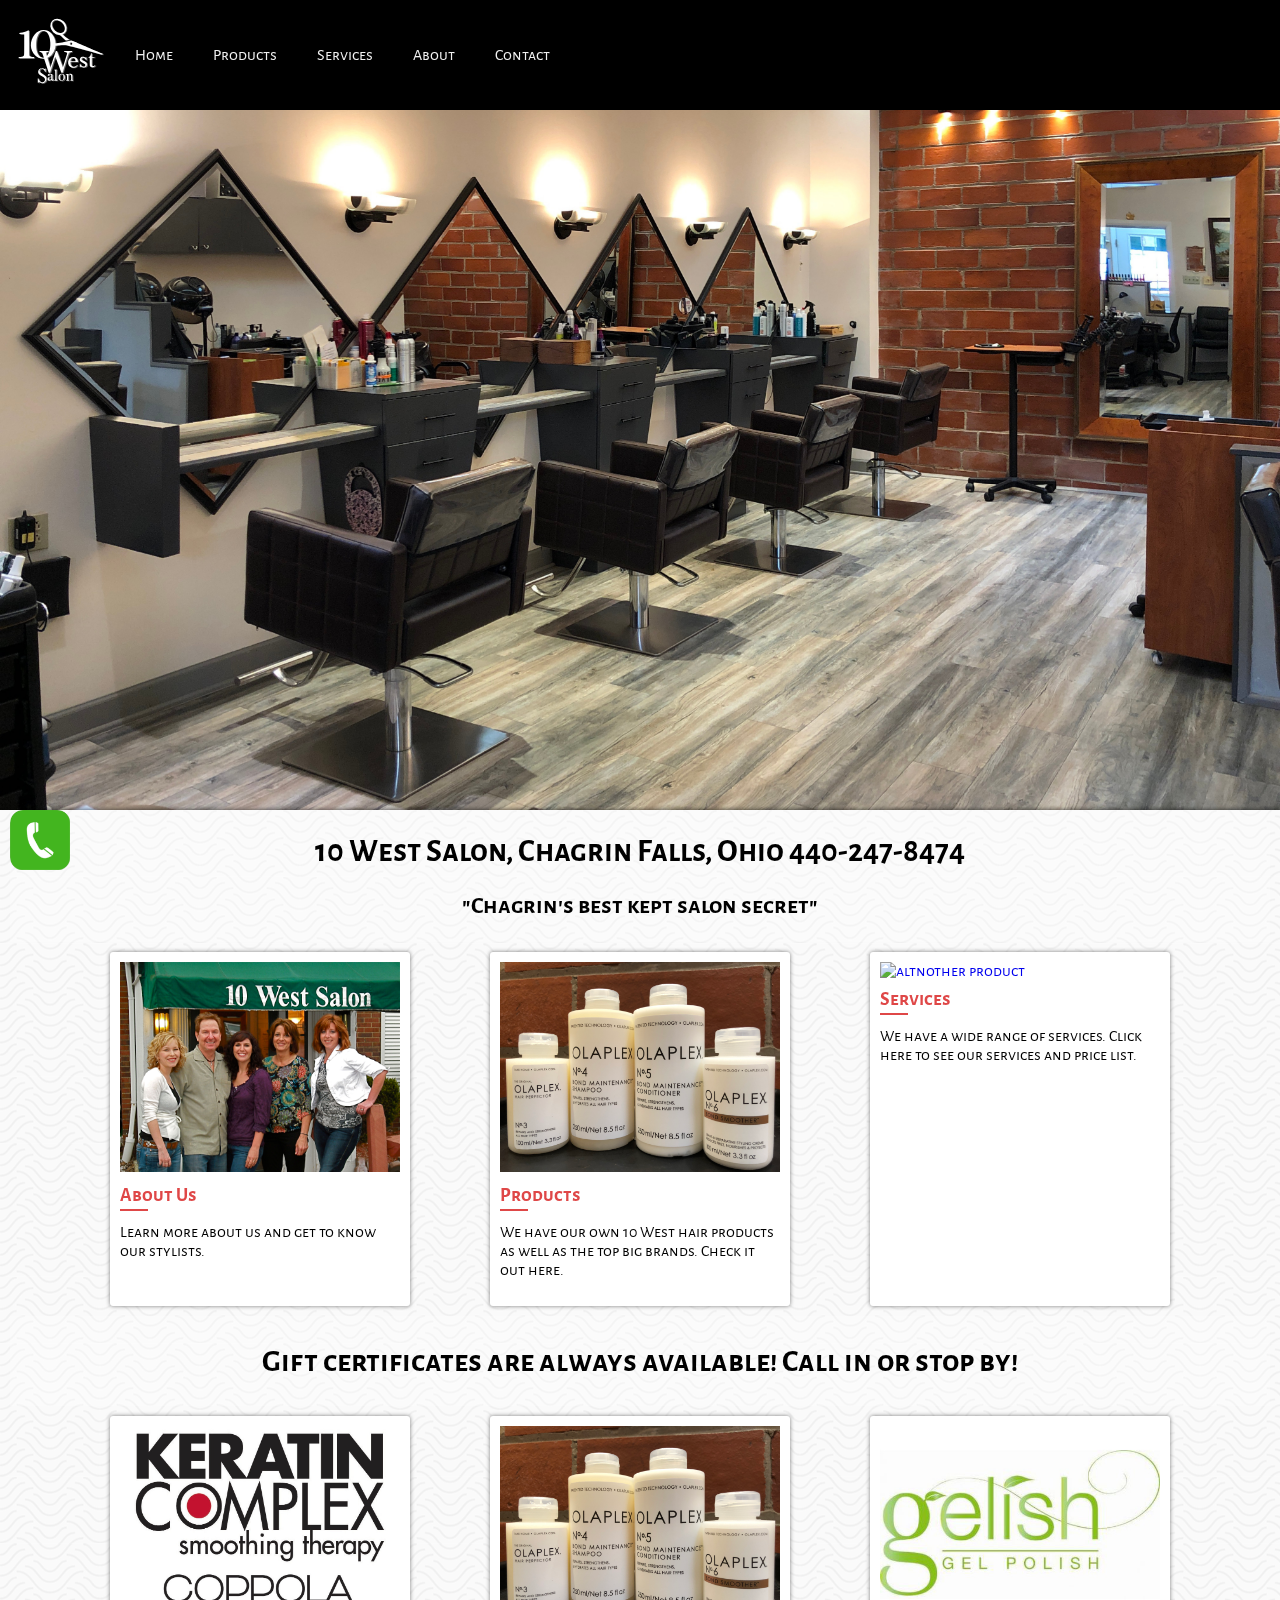
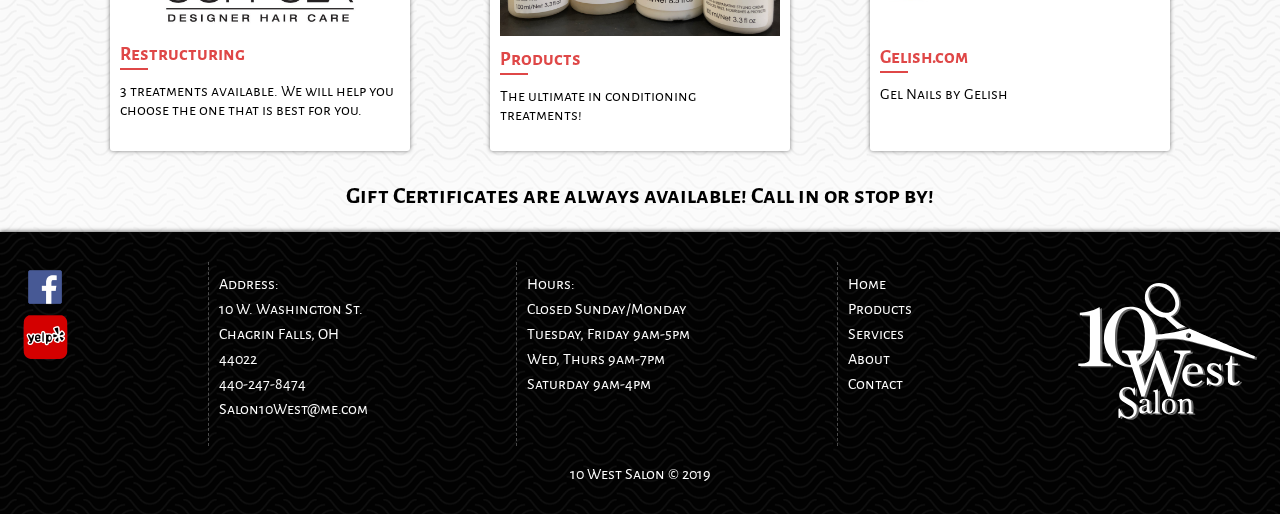
==== commit fde40d06: "added new images" ====
--- a/index.html
+++ b/index.html
@@ -47,7 +47,7 @@
     <div class="container">
         <div id="salonimage" class="">
           <!-- shop-mirror , shop-from-counter -->
-            <img src="./img/shop-from-counter.JPG" alt="">
+            <img src="./img/shop-from-counter.jpg" alt="">
         </div>
     </div>
  <!-- CONTENT -->
@@ -72,7 +72,7 @@
                 </div>
                 <div class="box box2">
                     <a href="products.html">
-                        <img src="./img/products/10westproduct.jpeg" alt="olaplex redken our own products">
+                        <img src="./img/products/olaplex.jpg" alt="olaplex redken our own products">
                         <h2 class="sub-head">Products</h2>
                         <p> We have our own 10 West hair products as well as the top big brands. Check it out here.</p>
                     </a>
@@ -103,7 +103,7 @@
                 </div>
                 <div class="box box2">
                     <a href="products.html">
-                        <img src="./img/products/olaplex.png" alt="olaplex">
+                        <img src="./img/products/olaplex.jpg" alt="olaplex">
                         <h2 class="sub-head">Products</h2>
                         <p> The ultimate in conditioning treatments! </p>
                     </a>
@@ -165,7 +165,7 @@
             </div>
                 
             <div id="privacy" class="">
-                <br> 10 West Salon ©  2019 - Privacy Policy
+                <br> 10 West Salon &copy;  2019
                 <!-- use a ::after for 'c' thing -->
             </div>
         </footer>
--- a/style.css
+++ b/style.css
@@ -38,6 +38,8 @@
         position: fixed;
         bottom: 0;
         width: 100vw;
+        left: 0;
+        right: 0;
         height: 50px;
         background: green;
         z-index: 2;
@@ -64,6 +66,8 @@
     background: rgba(0, 0, 0, 1);
     /* background-image: url('./img/papyrus-dark.png'); */
     width: 100vw;
+    top: 0;
+
     -webkit-box-align: center;
         -ms-flex-align: center;
             align-items: center;
@@ -376,7 +380,7 @@
 } */
 @media screen and (max-width: 450px){
     #content {
-        top: 50vh;
+        top: 40vh;
     }
     .box-row {
         -webkit-box-orient: vertical;
